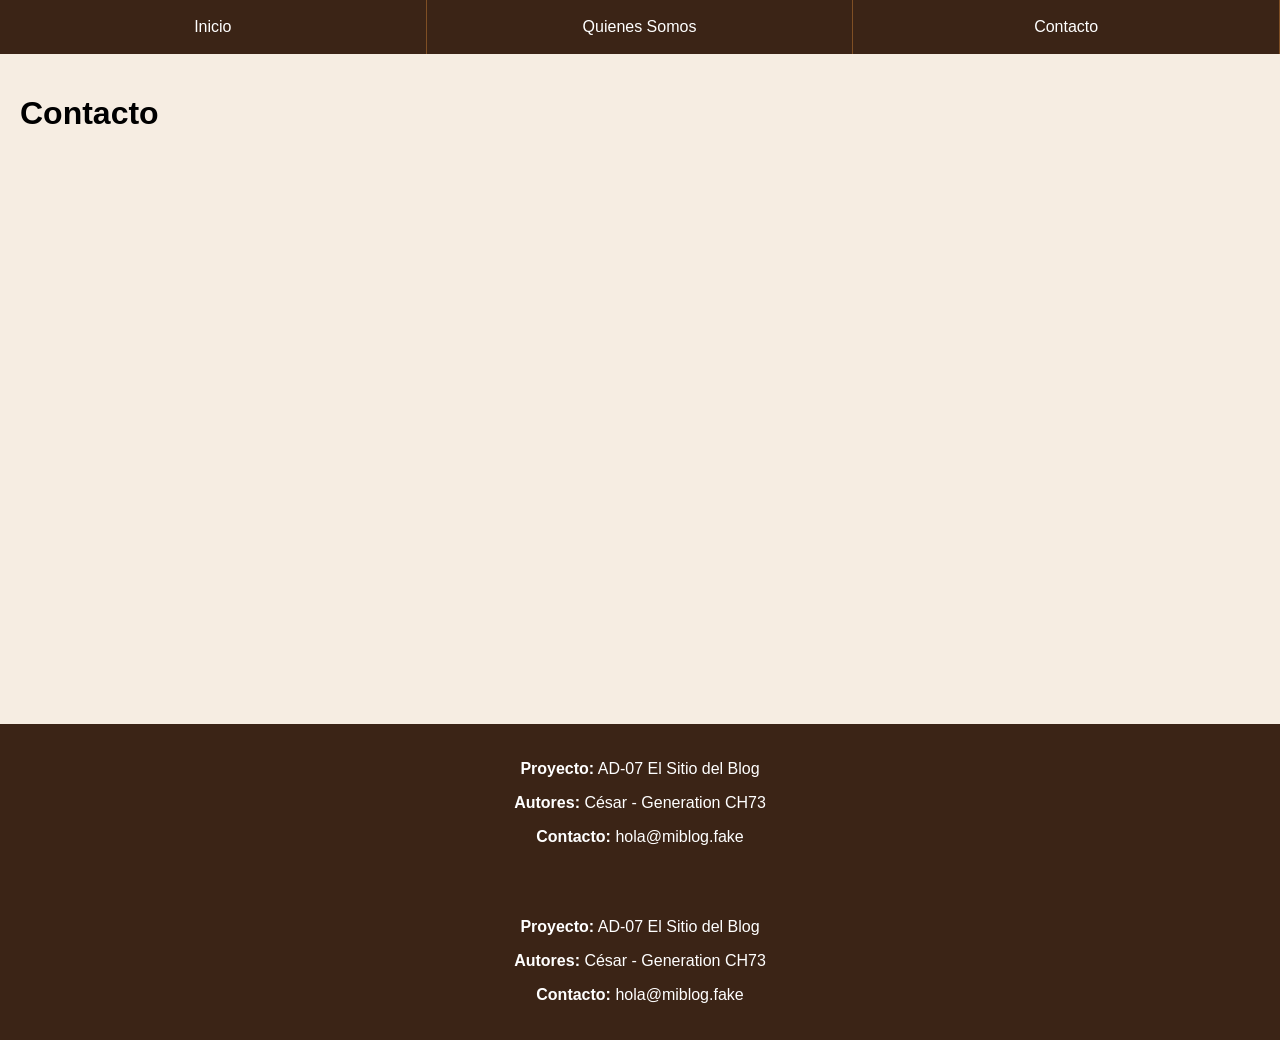
==== ad-l4-1.0/contacto.html @ 91f28e99 "Tareas 3 y 4: menú y footer" ====
<!DOCTYPE html>
<html lang="en">

<head>
  <meta charset="utf-8">
  <meta name="viewport" content="width=device-width">
  <title>Contacto | Mi Blog </title>
  <link rel="stylesheet" href="style.css">
</head>
<body>


  <nav class="nav">
    <a href="index.html">Inicio</a>
    <a href="quienessomos.html">Quienes Somos</a>
    <a href="contacto.html">Contacto</a>
  </nav>

  <main>
    <h1>Contacto</h1>
  </main>
  <footer class="footer">
    <p><strong>Proyecto:</strong> AD-07 El Sitio del Blog</p>
    <p><strong>Autores:</strong> César - Generation CH73</p>
    <p><strong>Contacto:</strong> hola@miblog.fake</p>
  </footer>
</body>
  <footer class="footer">
    <p><strong>Proyecto:</strong> AD-07 El Sitio del Blog</p>
    <p><strong>Autores:</strong> César - Generation CH73</p>
    <p><strong>Contacto:</strong> hola@miblog.fake</p>
  </footer>
</html>
---- ad-l4-1.0/style.css ----
body {
  margin: 0;
  font-family: Arial, sans-serif;
  background-color: #f6ede2;
}

.nav {
  position: sticky;
  top: 0;
  display: flex;
  background-color: #3b2416;
}

.nav a {
  flex: 1;
  text-align: center;
  padding: 18px;
  color: white;
  text-decoration: none;
  border-right: 1px solid #7f4f24;
}

.nav a:hover {
  background-color: #7f4f24;
}

main {
  min-height: 70vh;
  padding: 20px;
}

.footer {
  background-color: #3b2416;
  color: white;
  text-align: center;
  padding: 20px;
}
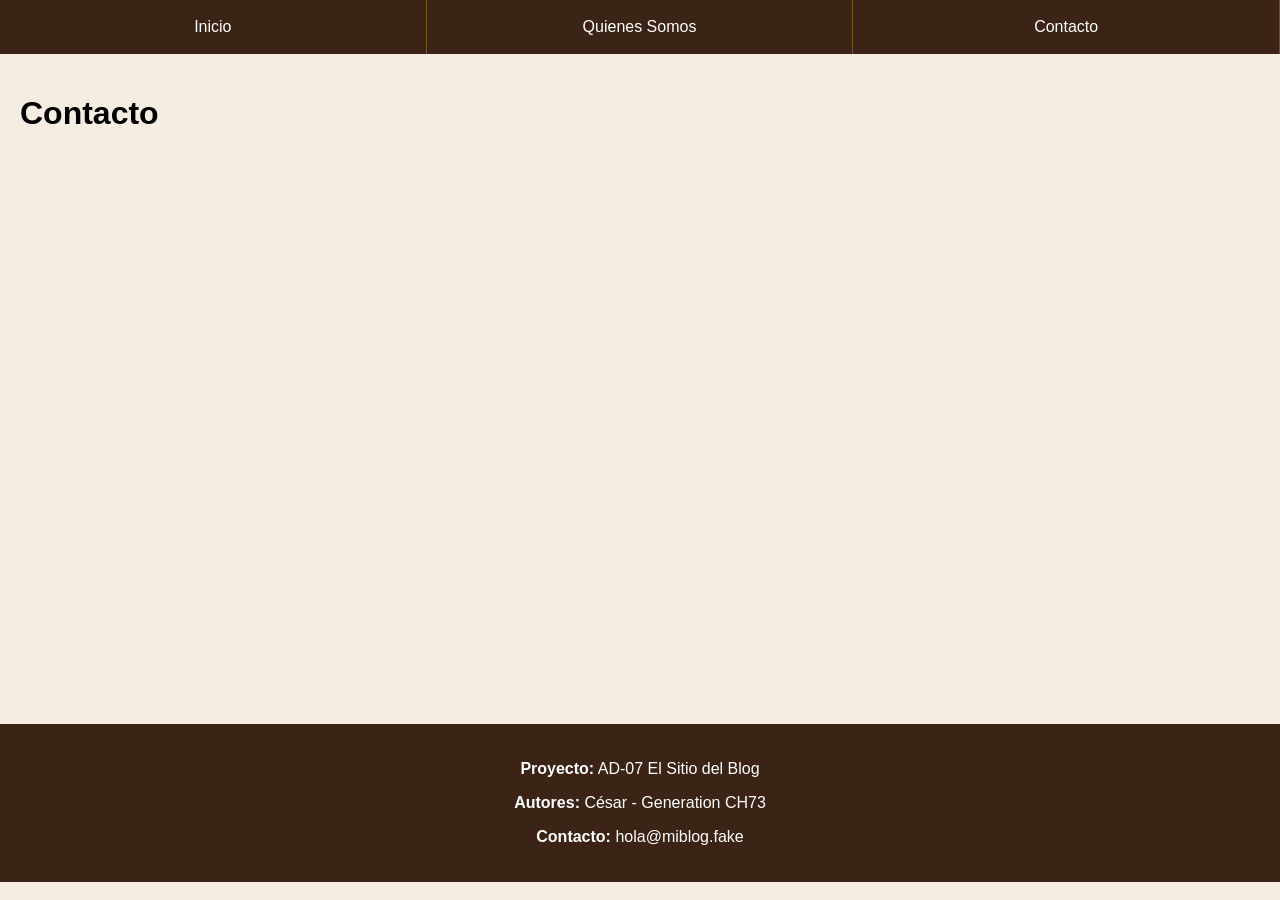
==== commit a45827ef: "Tareas 3 y 4: menú y footer" ====
--- a/ad-l4-1.0/contacto.html
+++ b/ad-l4-1.0/contacto.html
@@ -25,9 +25,4 @@
     <p><strong>Contacto:</strong> hola@miblog.fake</p>
   </footer>
 </body>
-  <footer class="footer">
-    <p><strong>Proyecto:</strong> AD-07 El Sitio del Blog</p>
-    <p><strong>Autores:</strong> César - Generation CH73</p>
-    <p><strong>Contacto:</strong> hola@miblog.fake</p>
-  </footer>
 </html>
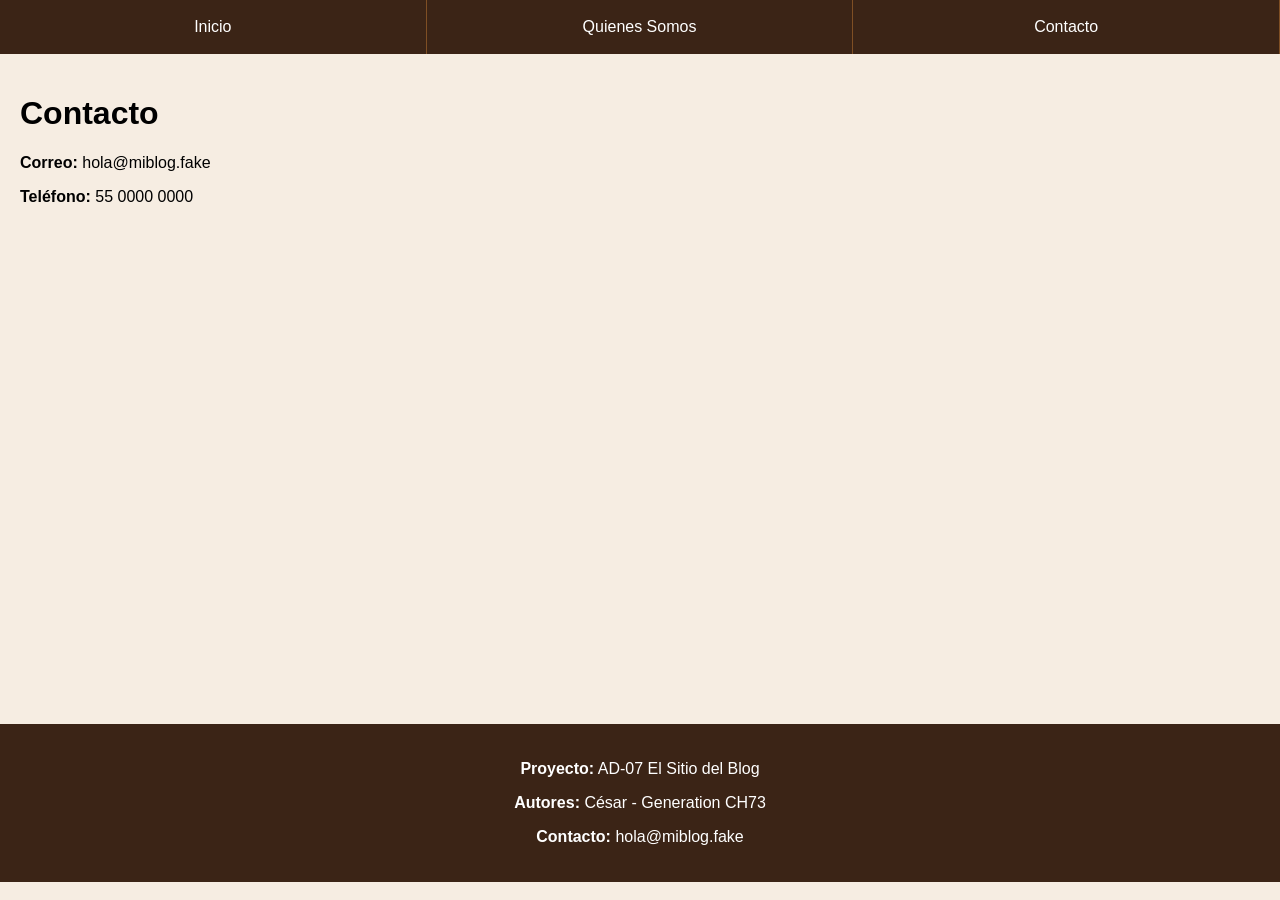
==== commit e2f3853d: "Tareas 5, 6 y 7" ====
--- a/ad-l4-1.0/contacto.html
+++ b/ad-l4-1.0/contacto.html
@@ -1,5 +1,5 @@
 <!DOCTYPE html>
-<html lang="en">
+<html lang="es">
 
 <head>
   <meta charset="utf-8">
@@ -18,6 +18,8 @@
 
   <main>
     <h1>Contacto</h1>
+        <p><strong>Correo:</strong> hola@miblog.fake</p>
+    <p><strong>Teléfono:</strong> 55 0000 0000</p>
   </main>
   <footer class="footer">
     <p><strong>Proyecto:</strong> AD-07 El Sitio del Blog</p>
--- a/ad-l4-1.0/style.css
+++ b/ad-l4-1.0/style.css
@@ -34,4 +34,15 @@
   color: white;
   text-align: center;
   padding: 20px;
-}+}
+.post {
+  display: flex;
+  align-items: center;
+  gap: 30px;
+  background-color: white;
+  padding: 30px;
+  margin-bottom: 30px;
+  border-radius: 8px;
+}
+.texto { flex: 1; }
+.post img { width: 40%; }
